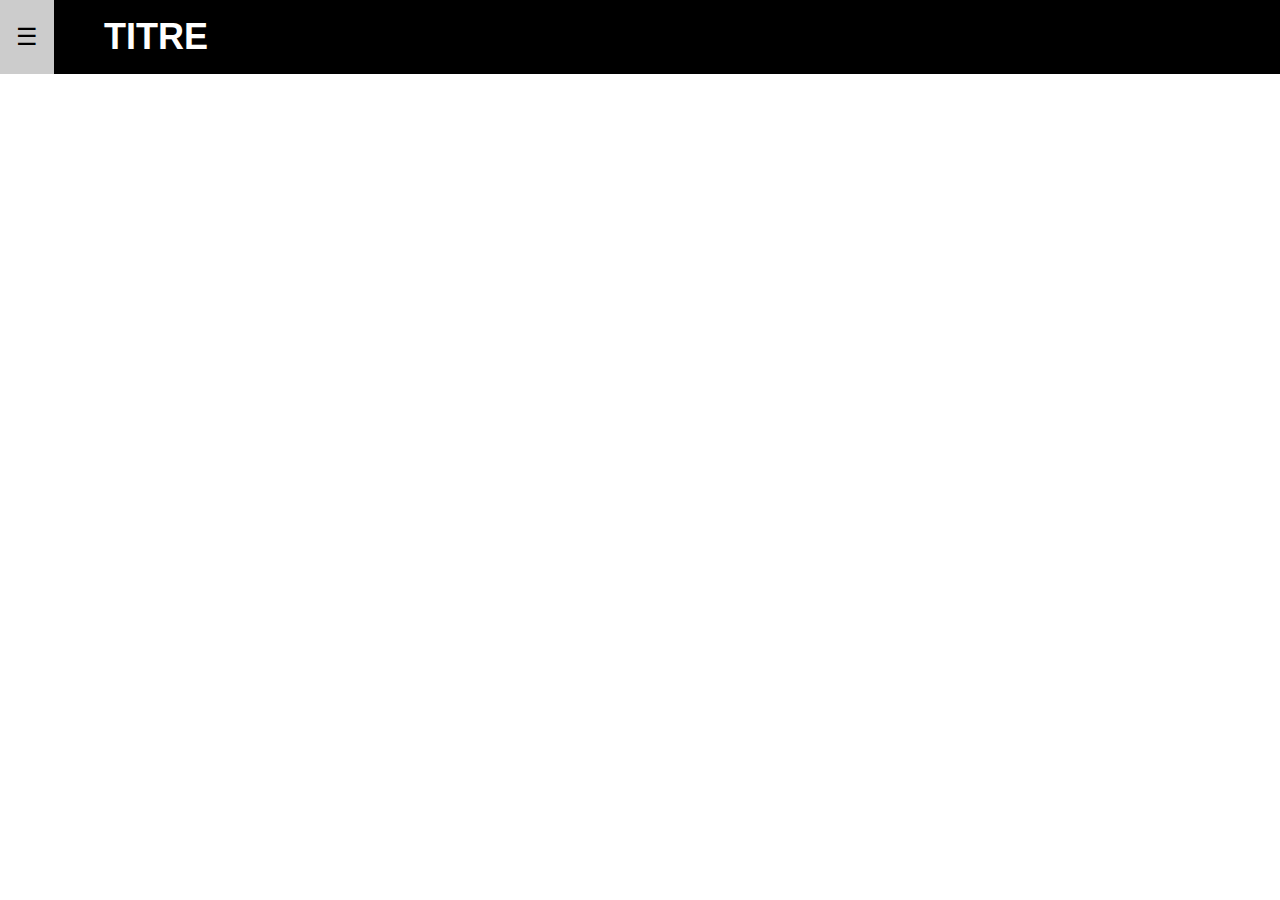
==== digital.html @ 154aee35 "Upload #2" ====
<!Doctype html>
<html>
    <head>
        <title>DI STEFANO Guillaume | SCRET</title>
        <meta name="description" content="Scret, un reseau social visant à proposer un lieu d'échange d'astuces et de conseils. Construit également ton projet..." />
        <link rel="stylesheet" href ="w3/w3.css"/>
        <link rel="stylesheet" href ="index.css"/>
        <meta charset="UTF-8"/>

        <!-- Global site tag (gtag.js) - Google Analytics -->
<script async src="https://www.googletagmanager.com/gtag/js?id=UA-108250518-1"></script>
<script>
  window.dataLayer = window.dataLayer || [];
  function gtag(){dataLayer.push(arguments);}
  gtag('js', new Date());

  gtag('config', 'UA-108250518-1');
</script>
    </head>
    <body>
        <aside class="w3-sidebar w3-bar-block" style="display:none" id="mySidebar">
        <button onclick="w3_close()" class="w3-bar-item w3-large w3-black w3-animate-zoom">✖</button>
        </aside>
                
        <header>
            <button class="w3-button w3-black w3-left w3-xlarge" onclick="w3_open()">☰</button>
            <h1><b>TITRE</b></h1>
            <script>
                    function w3_open() {
                        document.getElementById("mySidebar").style.display = "block";
                    }
                    
                    function w3_close() {
                        document.getElementById("mySidebar").style.display = "none";
                    }
            </script>
        </header>
        <article>
            
             <!-- Ecrire l'article ici -->
        </article>
    </body>
</html>
---- index.css ----
body{
    margin: 0px;
}

.w3-sidebar{
    background-color: rgb(0, 0, 0);
    width: 100%;
}

.mySidebar{
    background-color: rgb(0, 0, 0);
}

header{
    background: rgb(0, 0, 0);
    display: flex;
}

header h1{
    color: white;
    margin-left: 50px;
}

carouselle{
    display: flex;
    flex-direction: row;
    justify-content: center;
}


.rotate {
    transform: rotate(380deg);

}
#myButton {
    transition: transform 1s;
}
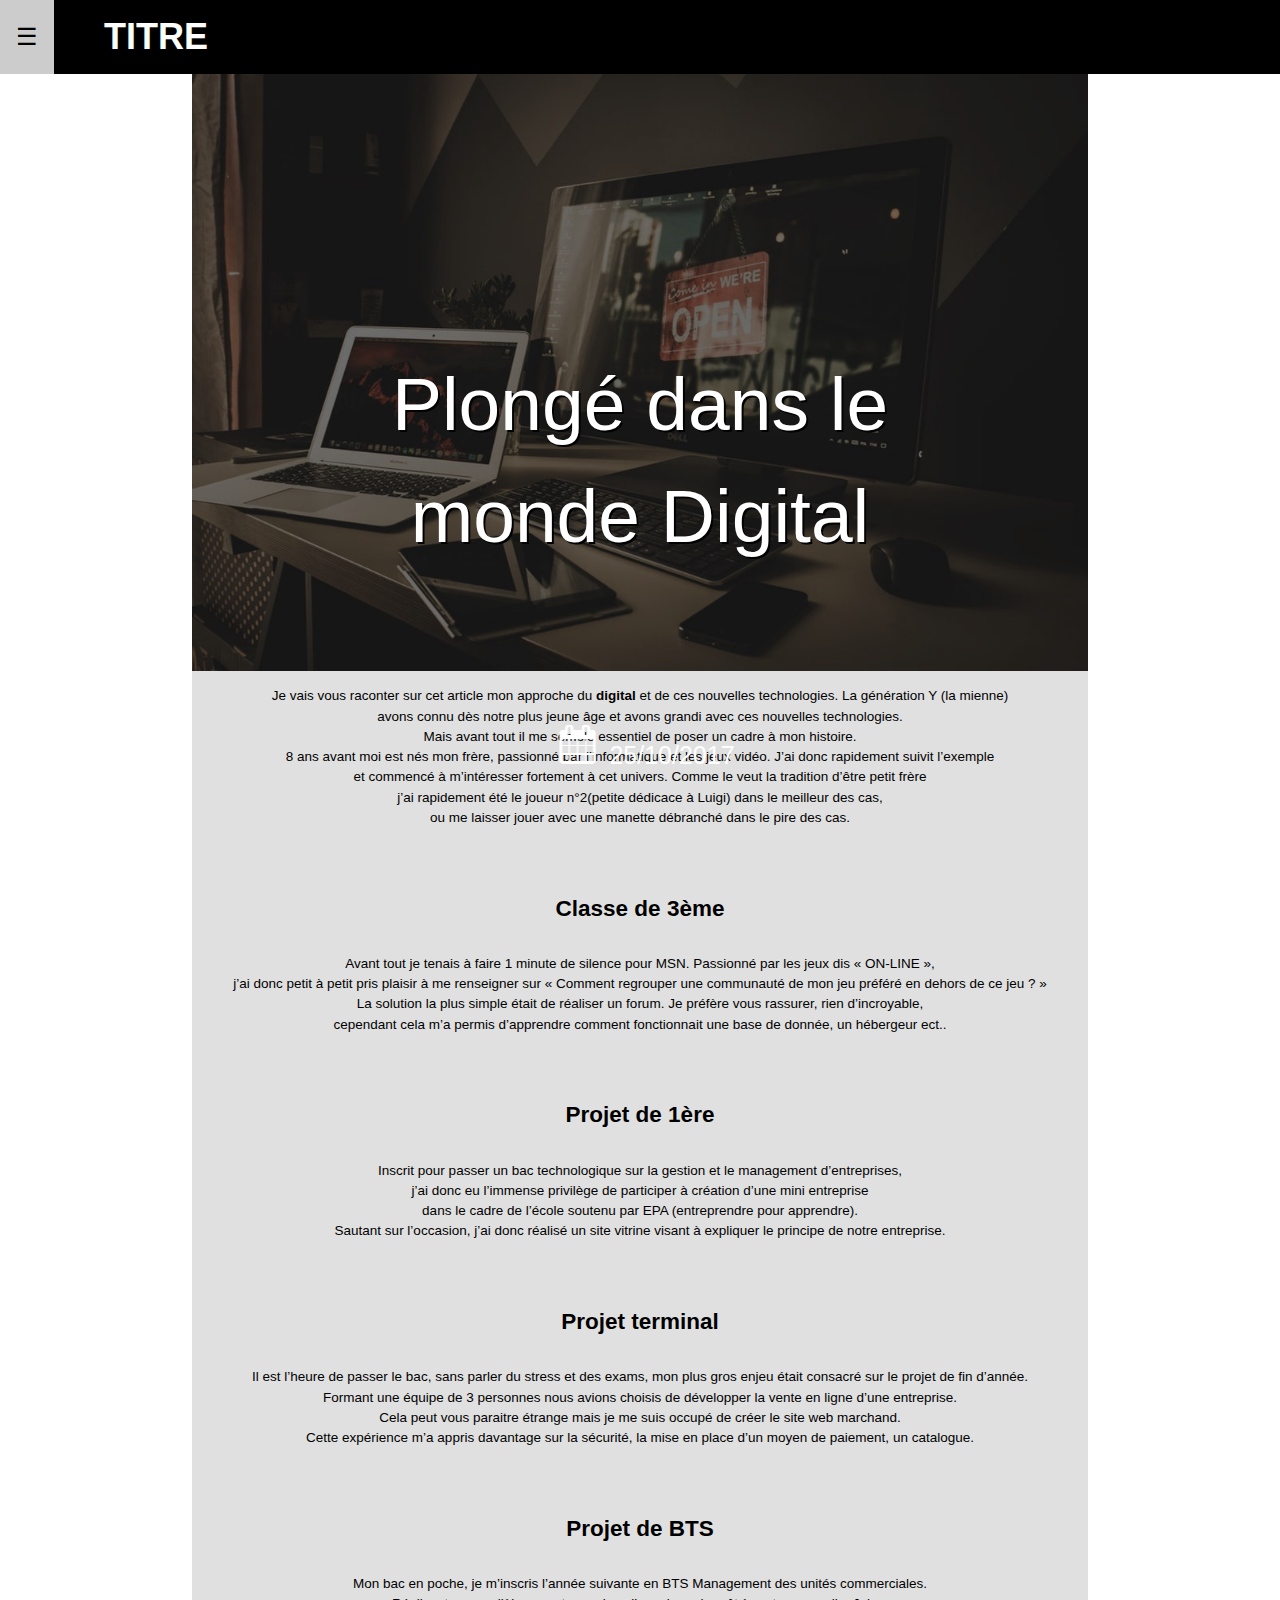
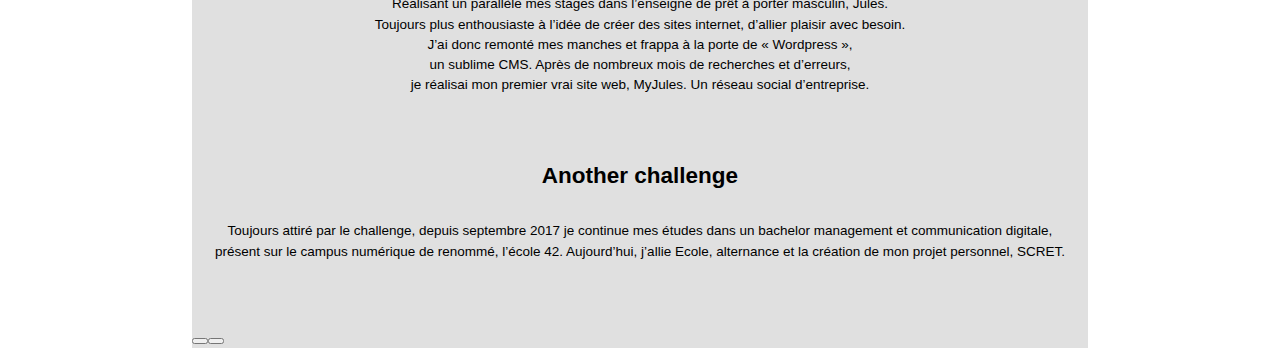
==== commit 500b1ebc: "Upload 4" ====
--- a/digital.html
+++ b/digital.html
@@ -4,7 +4,7 @@
         <title>DI STEFANO Guillaume | SCRET</title>
         <meta name="description" content="Scret, un reseau social visant à proposer un lieu d'échange d'astuces et de conseils. Construit également ton projet..." />
         <link rel="stylesheet" href ="w3/w3.css"/>
-        <link rel="stylesheet" href ="index.css"/>
+        <link rel="stylesheet" href ="digital.css"/>
         <meta charset="UTF-8"/>
 
         <!-- Global site tag (gtag.js) - Google Analytics -->
@@ -17,6 +17,7 @@
   gtag('config', 'UA-108250518-1');
 </script>
     </head>
+    
     <body>
         <aside class="w3-sidebar w3-bar-block" style="display:none" id="mySidebar">
         <button onclick="w3_close()" class="w3-bar-item w3-large w3-black w3-animate-zoom">✖</button>
@@ -35,9 +36,56 @@
                     }
             </script>
         </header>
+
+
         <article>
-            
-             <!-- Ecrire l'article ici -->
+            <head  class="w3-display-container">
+                <img src="Images/digital_header.jpeg" alt="digital" width="100%">
+                <h1 style="text-shadow:2px 2px 0 #020202;font-size:500%;text-align:center" class="w3-display-middle w3-container w3-text-white"> Plongé dans le monde Digital </h1>
+                <date class="w3-display-container w3-display-bottommiddle w3-container">
+                    <img src="icones/date.png" alt="icone1" height="100%">
+                    <p style="font-size:25px" class="w3-text-white">25/10/2017</p>
+                </date>
+            </head>
+            <corp>
+                <p style="text-align:center;font-size:90%">
+                    Je vais vous raconter sur cet article mon approche du <b>digital</b> et de ces nouvelles technologies. La génération Y (la mienne)<br> avons connu dès notre plus jeune âge et avons grandi avec ces nouvelles technologies.<br> Mais avant tout il me semble essentiel de poser un cadre à mon histoire.<br> 8 ans avant moi est nés mon frère, passionné par l’informatique et les jeux vidéo. J’ai donc rapidement suivit l’exemple<br> et commencé à m’intéresser fortement à cet univers. Comme le veut la tradition d’être petit frère<br> j’ai rapidement été le joueur n°2(petite dédicace à Luigi) dans le meilleur des cas,<br> ou me laisser jouer avec une manette débranché dans le pire des cas.
+                </p>
+                <h3 style="text-align:center;font-size:150%" >
+                    <b>Classe de 3ème</b>
+                </h3>
+                <p  style="text-align:center;font-size:90%">
+                    Avant tout je tenais à faire 1 minute de silence pour MSN. Passionné par les jeux dis « ON-LINE »,<br> j’ai donc petit à petit pris plaisir à me renseigner sur «  Comment regrouper une communauté de mon jeu préféré en dehors de ce jeu ? » <br>La solution la plus simple était de réaliser un forum. Je préfère vous rassurer, rien d’incroyable,<br> cependant cela m’a permis d’apprendre comment fonctionnait une base de donnée, un hébergeur ect..
+                </p>
+                <h3 style="text-align:center;font-size:150%" >
+                   <b>Projet de 1ère</b>
+                </h3>
+                <p  style="text-align:center;font-size:90%">
+                    Inscrit pour passer un bac technologique sur la gestion et le management d’entreprises,<br> j’ai donc eu l’immense privilège de participer à création d’une mini entreprise<br> dans le cadre de l’école soutenu par EPA (entreprendre pour apprendre).<br> Sautant sur l’occasion, j’ai donc réalisé un site vitrine visant à expliquer le principe de notre entreprise. 
+                </p>
+                <h3 style="text-align:center;font-size:150%" >
+                    <b>Projet terminal</b>
+                </h3>
+                <p  style="text-align:center;font-size:90%">
+                    Il est l’heure de passer le bac, sans parler du stress et des exams, mon plus gros enjeu était consacré sur le projet de fin d’année.<br> Formant une équipe de 3 personnes nous avions choisis de développer la vente en ligne d’une entreprise.<br> Cela peut vous paraitre étrange mais je me suis occupé de créer le site web marchand.<br> Cette expérience m’a appris davantage sur la sécurité,  la mise en place d’un moyen de paiement, un catalogue.  
+                </p>
+                <h3 style="text-align:center;font-size:150%" >
+                    <b>Projet de BTS</b>
+                </h3>
+                <p  style="text-align:center;font-size:90%">
+                    Mon bac en poche, je m’inscris l’année suivante en BTS Management des unités commerciales.<br> Réalisant un parallèle mes stages dans l’enseigne de prêt à porter masculin, Jules.<br> Toujours plus enthousiaste à l’idée de créer des sites internet, d’allier plaisir avec besoin.<br> J’ai donc remonté mes manches  et frappa à la porte de « Wordpress »,<br> un sublime CMS. Après de nombreux mois de recherches et d’erreurs,<br> je réalisai mon premier vrai site web, MyJules. Un réseau social d’entreprise. 
+                </p>
+                <h3 style="text-align:center;font-size:150%" >
+                    <b>Another challenge</b>
+                </h3>
+                <p  style="text-align:center;font-size:90%">
+                    Toujours attiré par le challenge, depuis septembre 2017 je continue mes études dans un bachelor management et communication digitale,<br> présent sur le campus numérique de renommé, l’école 42. Aujourd’hui, j’allie Ecole, alternance et la création de mon projet personnel, SCRET.
+                </p>
+            </corp>
+            <liens class="w3-display-container">
+                <button>
+                <button>
+            </liens>
         </article>
     </body>
 </html>
--- a/digital.css
+++ b/digital.css
@@ -0,0 +1,38 @@
+.w3-sidebar{
+    background-color: rgb(0, 0, 0);
+    width: 100%;
+}
+
+.mySidebar{
+    background-color: rgb(0, 0, 0);
+}
+
+header{
+    background: rgb(0, 0, 0);
+    display: flex;
+}
+
+header h1{
+    color: white;
+    margin-left: 50px;
+}  
+
+date{
+    display: flex;
+    flex-direction: row;
+    margin-bottom: 50px;
+}
+
+article{
+    margin-left: 15%;
+    margin-right: 15%;
+    background-color: #E0E0E0;
+}
+
+p {
+    padding-bottom: 50px;
+}
+
+h3 {
+    padding-bottom: 15px;
+}
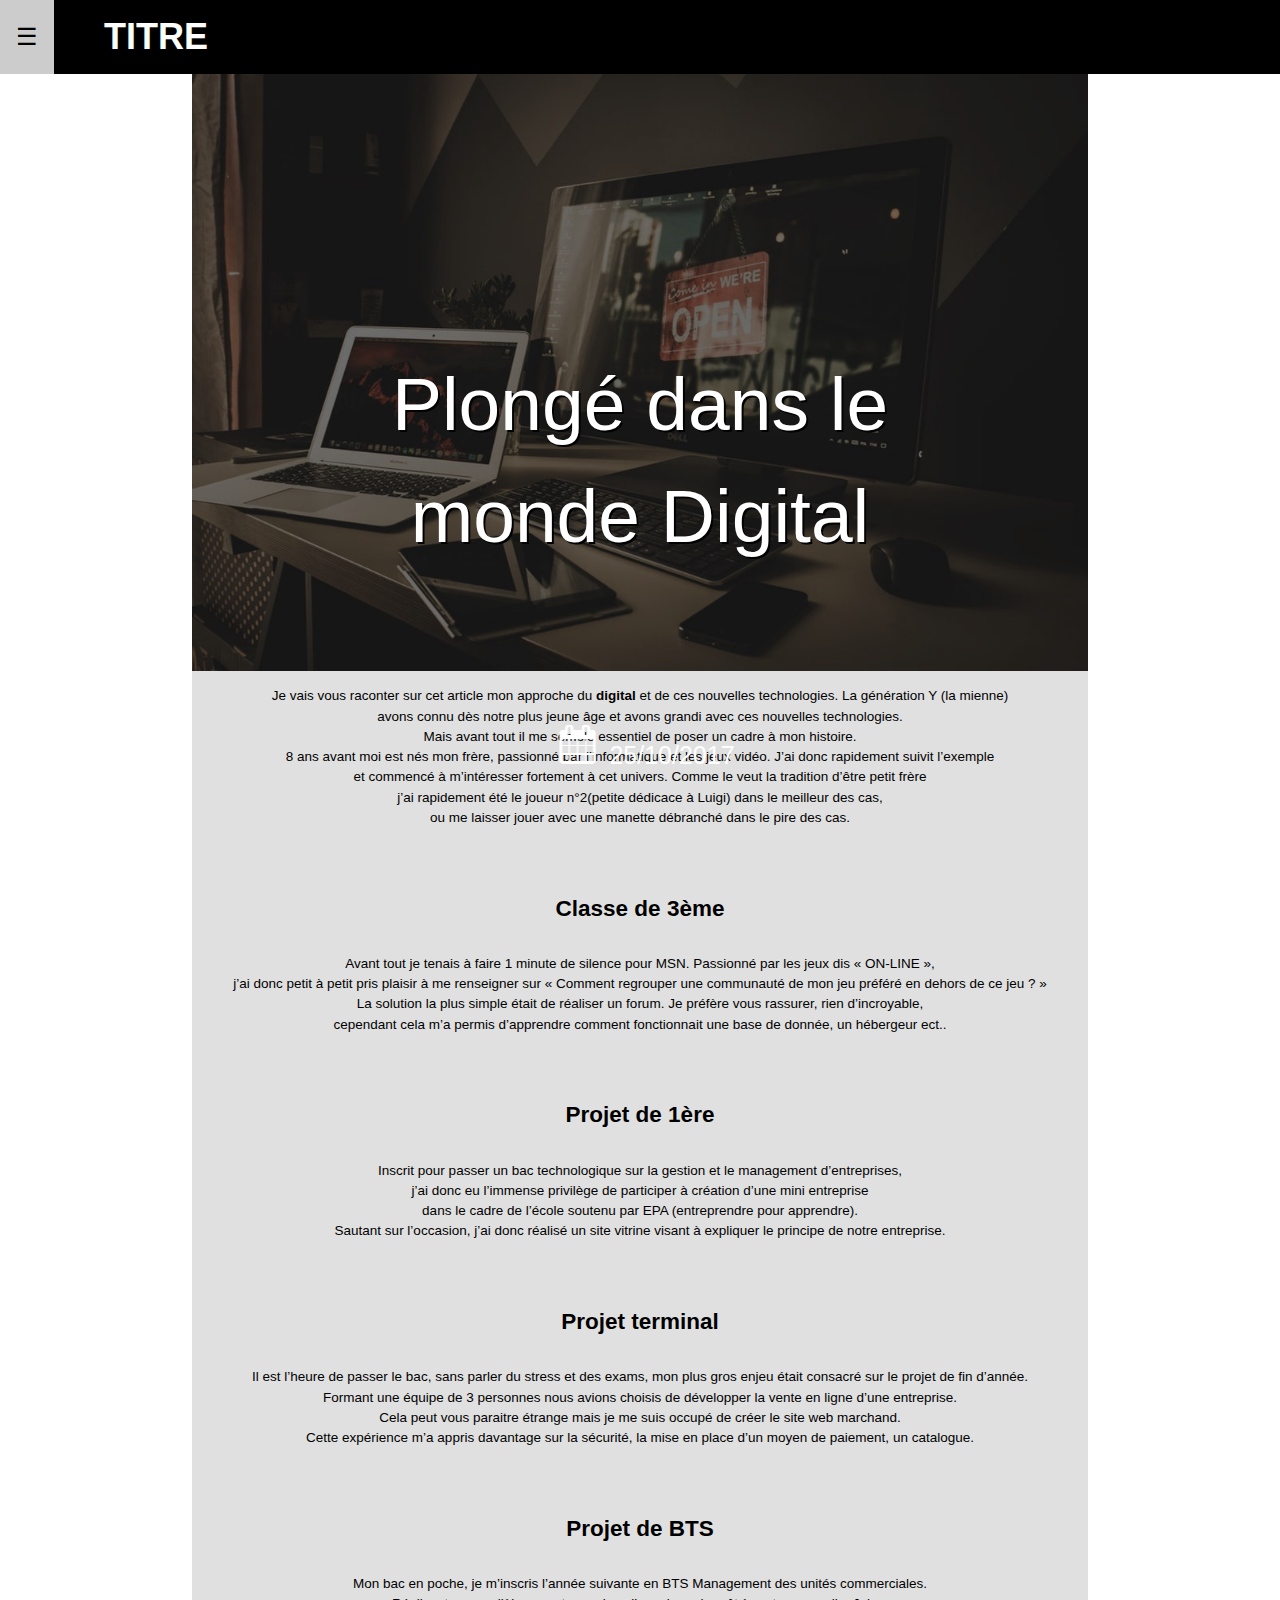
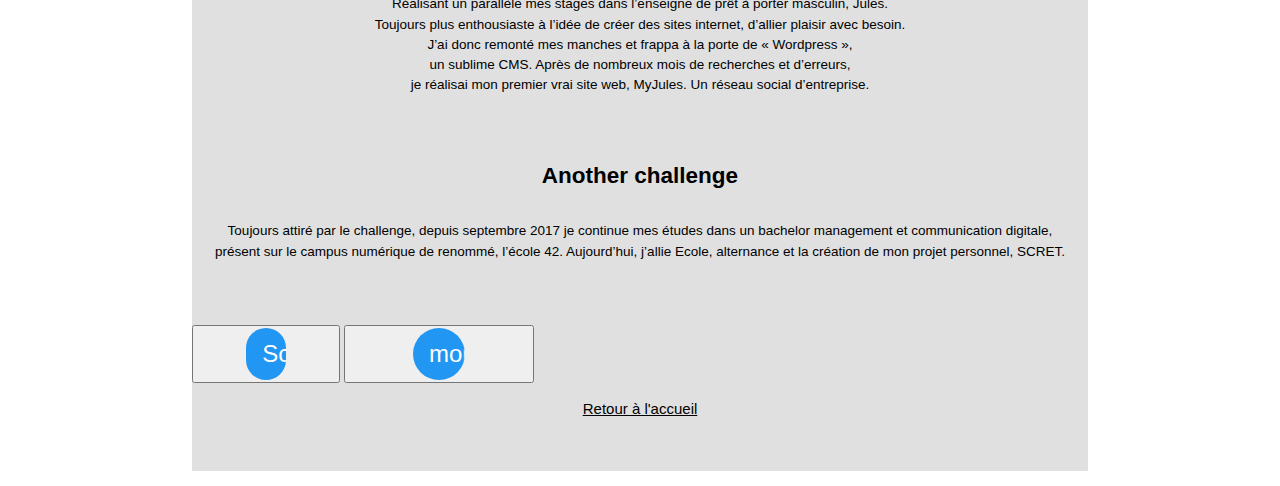
==== commit 82ec4f7c: "Upload 5" ====
--- a/digital.html
+++ b/digital.html
@@ -82,10 +82,11 @@
                     Toujours attiré par le challenge, depuis septembre 2017 je continue mes études dans un bachelor management et communication digitale,<br> présent sur le campus numérique de renommé, l’école 42. Aujourd’hui, j’allie Ecole, alternance et la création de mon projet personnel, SCRET.
                 </p>
             </corp>
-            <liens class="w3-display-container">
-                <button>
-                <button>
-            </liens>
+            <test class="w3-display-container">
+                <button> <a href="http://scret.tips" class="w3-button w3-blue w3-round-xxlarge w3-xlarge w3-hover-teal" style="width:30%">Scret.tips</a></button>
+                <button> <a href="http://distefano-guillaume.890m.com/" class="w3-button w3-blue w3-round-xxlarge w3-xlarge w3-hover-teal" style="width:30%">mon site web</a></button>
+            </test>
+            <p style="text-align:center"> <a href="index.html">Retour à l'accueil</a></p> 
         </article>
     </body>
 </html>
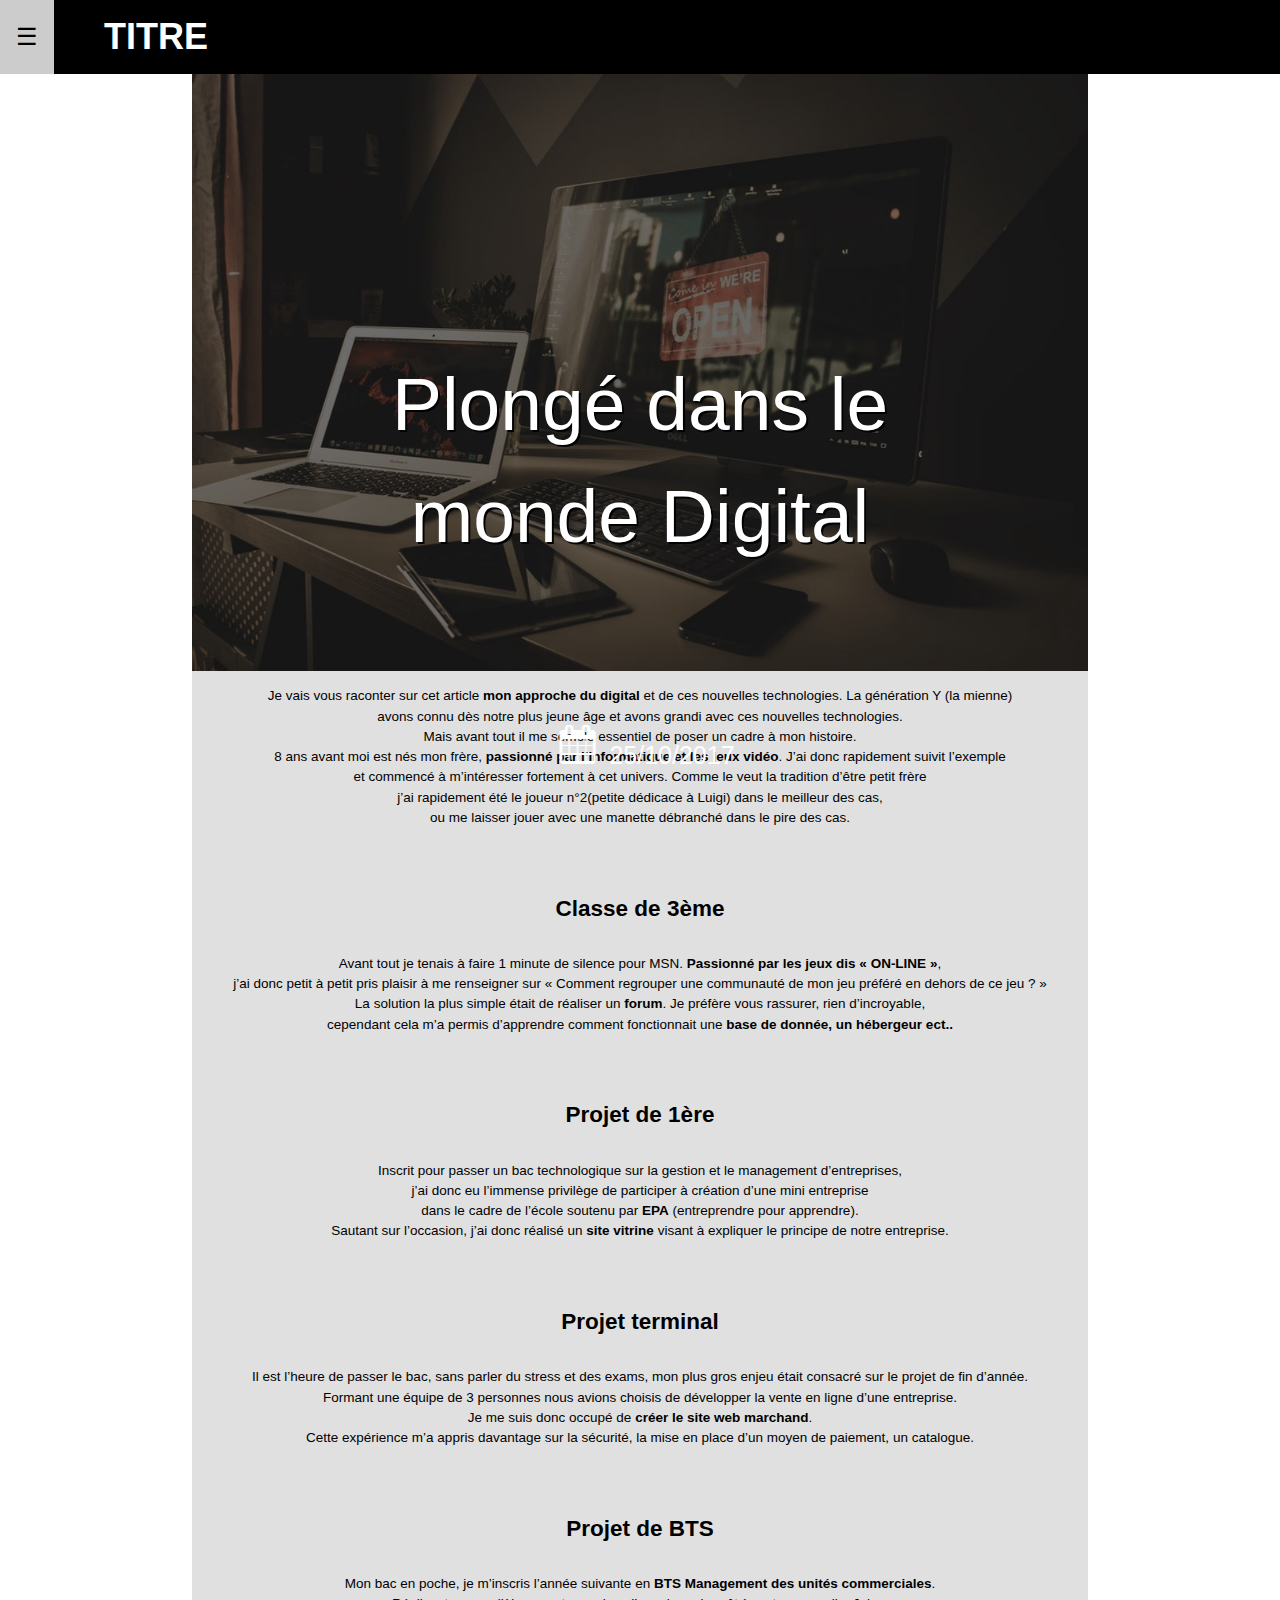
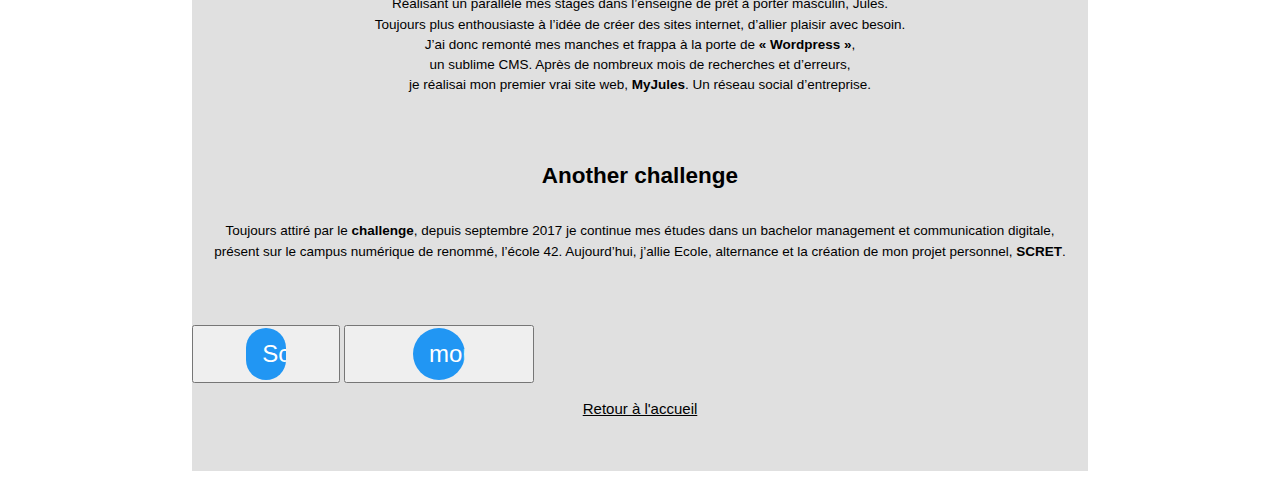
==== commit 1e11e19b: "Upload 5" ====
--- a/digital.html
+++ b/digital.html
@@ -49,37 +49,37 @@
             </head>
             <corp>
                 <p style="text-align:center;font-size:90%">
-                    Je vais vous raconter sur cet article mon approche du <b>digital</b> et de ces nouvelles technologies. La génération Y (la mienne)<br> avons connu dès notre plus jeune âge et avons grandi avec ces nouvelles technologies.<br> Mais avant tout il me semble essentiel de poser un cadre à mon histoire.<br> 8 ans avant moi est nés mon frère, passionné par l’informatique et les jeux vidéo. J’ai donc rapidement suivit l’exemple<br> et commencé à m’intéresser fortement à cet univers. Comme le veut la tradition d’être petit frère<br> j’ai rapidement été le joueur n°2(petite dédicace à Luigi) dans le meilleur des cas,<br> ou me laisser jouer avec une manette débranché dans le pire des cas.
+                    Je vais vous raconter sur cet article <b>mon approche du digital</b> et de ces nouvelles technologies. La génération Y (la mienne)<br> avons connu dès notre plus jeune âge et avons grandi avec ces nouvelles technologies.<br> Mais avant tout il me semble essentiel de poser un cadre à mon histoire.<br> 8 ans avant moi est nés mon frère, <b>passionné par l’informatique et les jeux vidéo</b>. J’ai donc rapidement suivit l’exemple<br> et commencé à m’intéresser fortement à cet univers. Comme le veut la tradition d’être petit frère<br> j’ai rapidement été le joueur n°2(petite dédicace à Luigi) dans le meilleur des cas,<br> ou me laisser jouer avec une manette débranché dans le pire des cas.
                 </p>
                 <h3 style="text-align:center;font-size:150%" >
                     <b>Classe de 3ème</b>
                 </h3>
                 <p  style="text-align:center;font-size:90%">
-                    Avant tout je tenais à faire 1 minute de silence pour MSN. Passionné par les jeux dis « ON-LINE »,<br> j’ai donc petit à petit pris plaisir à me renseigner sur «  Comment regrouper une communauté de mon jeu préféré en dehors de ce jeu ? » <br>La solution la plus simple était de réaliser un forum. Je préfère vous rassurer, rien d’incroyable,<br> cependant cela m’a permis d’apprendre comment fonctionnait une base de donnée, un hébergeur ect..
+                    Avant tout je tenais à faire 1 minute de silence pour MSN. <b>Passionné par les jeux dis « ON-LINE »</b>,<br> j’ai donc petit à petit pris plaisir à me renseigner sur <b></b>«  Comment regrouper une communauté de mon jeu préféré en dehors de ce jeu ? »</b> <br>La solution la plus simple était de réaliser un <b>forum</b>. Je préfère vous rassurer, rien d’incroyable,<br> cependant cela m’a permis d’apprendre comment fonctionnait une <b>base de donnée, un hébergeur ect..</b>
                 </p>
                 <h3 style="text-align:center;font-size:150%" >
                    <b>Projet de 1ère</b>
                 </h3>
                 <p  style="text-align:center;font-size:90%">
-                    Inscrit pour passer un bac technologique sur la gestion et le management d’entreprises,<br> j’ai donc eu l’immense privilège de participer à création d’une mini entreprise<br> dans le cadre de l’école soutenu par EPA (entreprendre pour apprendre).<br> Sautant sur l’occasion, j’ai donc réalisé un site vitrine visant à expliquer le principe de notre entreprise. 
+                    Inscrit pour passer un <b></b>bac technologique sur la gestion et le management d’entreprises</b>,<br> j’ai donc eu l’immense privilège de participer à création d’une mini entreprise<br> dans le cadre de l’école soutenu par <b>EPA</b> (entreprendre pour apprendre).<br> Sautant sur l’occasion, j’ai donc réalisé un <b>site vitrine</b> visant à expliquer le principe de notre entreprise. 
                 </p>
                 <h3 style="text-align:center;font-size:150%" >
                     <b>Projet terminal</b>
                 </h3>
                 <p  style="text-align:center;font-size:90%">
-                    Il est l’heure de passer le bac, sans parler du stress et des exams, mon plus gros enjeu était consacré sur le projet de fin d’année.<br> Formant une équipe de 3 personnes nous avions choisis de développer la vente en ligne d’une entreprise.<br> Cela peut vous paraitre étrange mais je me suis occupé de créer le site web marchand.<br> Cette expérience m’a appris davantage sur la sécurité,  la mise en place d’un moyen de paiement, un catalogue.  
+                    Il est l’heure de passer le bac, sans parler du stress et des exams, mon plus gros enjeu était consacré sur le projet de fin d’année.<br> Formant une équipe de 3 personnes nous avions choisis de développer la vente en ligne d’une entreprise.<br> Je me suis donc occupé de <b>créer le site web marchand</b>.<br> Cette expérience m’a appris davantage sur la sécurité,  la mise en place d’un moyen de paiement, un catalogue.  
                 </p>
                 <h3 style="text-align:center;font-size:150%" >
                     <b>Projet de BTS</b>
                 </h3>
                 <p  style="text-align:center;font-size:90%">
-                    Mon bac en poche, je m’inscris l’année suivante en BTS Management des unités commerciales.<br> Réalisant un parallèle mes stages dans l’enseigne de prêt à porter masculin, Jules.<br> Toujours plus enthousiaste à l’idée de créer des sites internet, d’allier plaisir avec besoin.<br> J’ai donc remonté mes manches  et frappa à la porte de « Wordpress »,<br> un sublime CMS. Après de nombreux mois de recherches et d’erreurs,<br> je réalisai mon premier vrai site web, MyJules. Un réseau social d’entreprise. 
+                    Mon bac en poche, je m’inscris l’année suivante en <b>BTS Management des unités commerciales</b>.<br> Réalisant un parallèle mes stages dans l’enseigne de prêt à porter masculin, Jules.<br> Toujours plus enthousiaste à l’idée de créer des sites internet, d’allier plaisir avec besoin.<br> J’ai donc remonté mes manches  et frappa à la porte de <b>« Wordpress »</b>,<br> un sublime CMS. Après de nombreux mois de recherches et d’erreurs,<br> je réalisai mon premier vrai site web, <b>MyJules</b>. Un réseau social d’entreprise. 
                 </p>
                 <h3 style="text-align:center;font-size:150%" >
                     <b>Another challenge</b>
                 </h3>
                 <p  style="text-align:center;font-size:90%">
-                    Toujours attiré par le challenge, depuis septembre 2017 je continue mes études dans un bachelor management et communication digitale,<br> présent sur le campus numérique de renommé, l’école 42. Aujourd’hui, j’allie Ecole, alternance et la création de mon projet personnel, SCRET.
+                    Toujours attiré par le <b>challenge</b>, depuis septembre 2017 je continue mes études dans un bachelor management et communication digitale,<br> présent sur le campus numérique de renommé, l’école 42. Aujourd’hui, j’allie Ecole, alternance et la création de mon projet personnel, <b>SCRET</b>.
                 </p>
             </corp>
             <test class="w3-display-container">
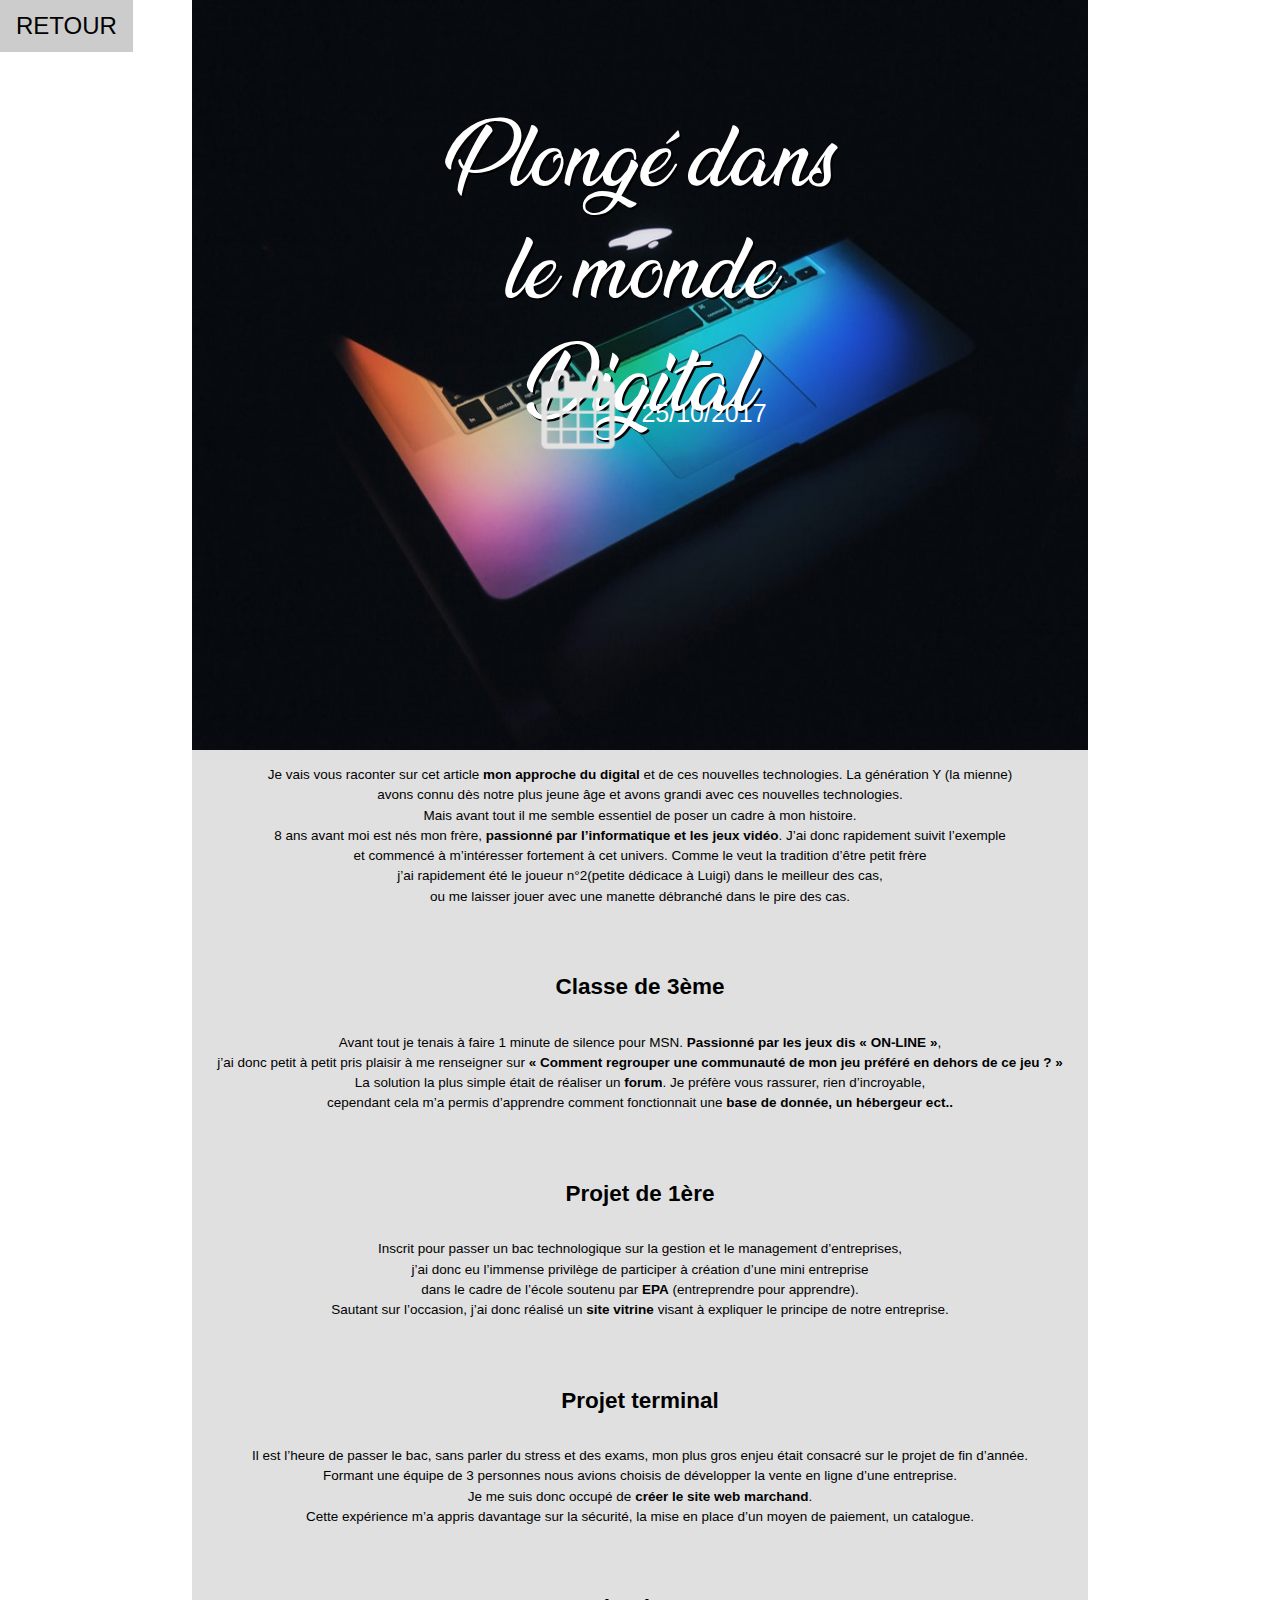
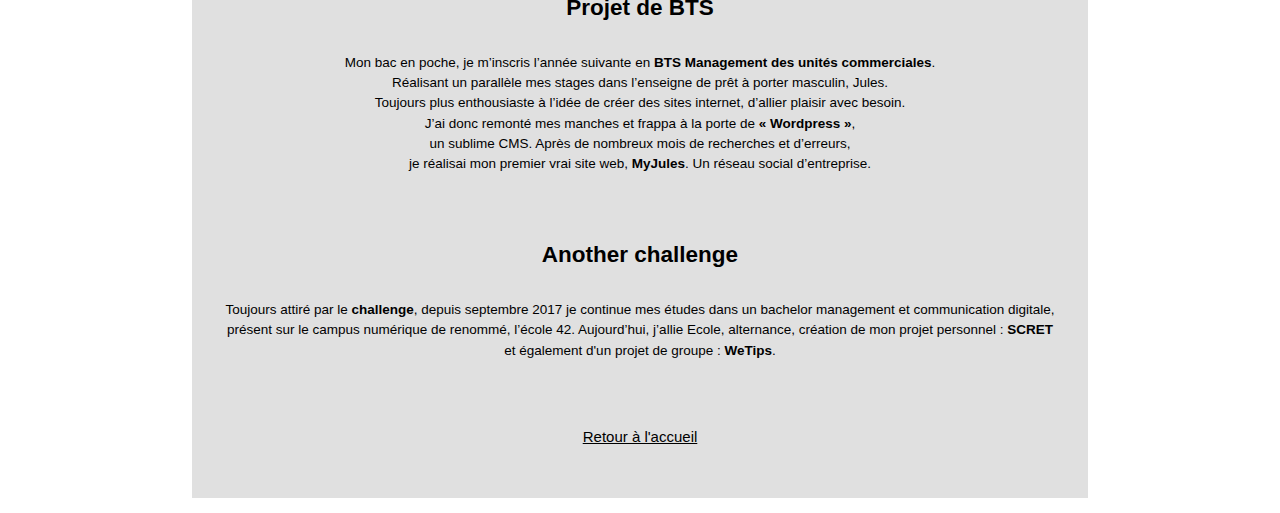
==== commit 38e19229: "Upload 6" ====
--- a/digital.html
+++ b/digital.html
@@ -1,92 +1,123 @@
 <!Doctype html>
 <html>
-    <head>
-        <title>DI STEFANO Guillaume | SCRET</title>
-        <meta name="description" content="Scret, un reseau social visant à proposer un lieu d'échange d'astuces et de conseils. Construit également ton projet..." />
-        <link rel="stylesheet" href ="w3/w3.css"/>
-        <link rel="stylesheet" href ="digital.css"/>
-        <meta charset="UTF-8"/>
 
-        <!-- Global site tag (gtag.js) - Google Analytics -->
-<script async src="https://www.googletagmanager.com/gtag/js?id=UA-108250518-1"></script>
-<script>
-  window.dataLayer = window.dataLayer || [];
-  function gtag(){dataLayer.push(arguments);}
-  gtag('js', new Date());
+<head>
+    <title>DI STEFANO Guillaume | SCRET</title>
+    <meta name="description" content="Scret, un reseau social visant à proposer un lieu d'échange d'astuces et de conseils. Construit également ton projet..."
+    />
+    <link rel="stylesheet" href="w3/w3.css" />
+    <link rel="stylesheet" href="articles.css" />
+    <meta charset="UTF-8" />
 
-  gtag('config', 'UA-108250518-1');
-</script>
-    </head>
-    
-    <body>
-        <aside class="w3-sidebar w3-bar-block" style="display:none" id="mySidebar">
-        <button onclick="w3_close()" class="w3-bar-item w3-large w3-black w3-animate-zoom">✖</button>
-        </aside>
-                
-        <header>
-            <button class="w3-button w3-black w3-left w3-xlarge" onclick="w3_open()">☰</button>
-            <h1><b>TITRE</b></h1>
-            <script>
-                    function w3_open() {
-                        document.getElementById("mySidebar").style.display = "block";
-                    }
-                    
-                    function w3_close() {
-                        document.getElementById("mySidebar").style.display = "none";
-                    }
-            </script>
-        </header>
+    <!-- Global site tag (gtag.js) - Google Analytics -->
+    <script async src="https://www.googletagmanager.com/gtag/js?id=UA-108250518-1"></script>
+    <script>
+        window.dataLayer = window.dataLayer || [];
+        function gtag() { dataLayer.push(arguments); }
+        gtag('js', new Date());
+
+        gtag('config', 'UA-108250518-1');
+    </script>
+</head>
+
+<body>
+    <header>
+        <a href="index.html">
+            <button class="w3-button w3-black w3-left w3-xlarge" onclick="w3_open()">RETOUR</button>
+        </a>
+    </header>
 
 
-        <article>
-            <head  class="w3-display-container">
-                <img src="Images/digital_header.jpeg" alt="digital" width="100%">
-                <h1 style="text-shadow:2px 2px 0 #020202;font-size:500%;text-align:center" class="w3-display-middle w3-container w3-text-white"> Plongé dans le monde Digital </h1>
-                <date class="w3-display-container w3-display-bottommiddle w3-container">
-                    <img src="icones/date.png" alt="icone1" height="100%">
-                    <p style="font-size:25px" class="w3-text-white">25/10/2017</p>
-                </date>
-            </head>
-            <corp>
-                <p style="text-align:center;font-size:90%">
-                    Je vais vous raconter sur cet article <b>mon approche du digital</b> et de ces nouvelles technologies. La génération Y (la mienne)<br> avons connu dès notre plus jeune âge et avons grandi avec ces nouvelles technologies.<br> Mais avant tout il me semble essentiel de poser un cadre à mon histoire.<br> 8 ans avant moi est nés mon frère, <b>passionné par l’informatique et les jeux vidéo</b>. J’ai donc rapidement suivit l’exemple<br> et commencé à m’intéresser fortement à cet univers. Comme le veut la tradition d’être petit frère<br> j’ai rapidement été le joueur n°2(petite dédicace à Luigi) dans le meilleur des cas,<br> ou me laisser jouer avec une manette débranché dans le pire des cas.
-                </p>
-                <h3 style="text-align:center;font-size:150%" >
-                    <b>Classe de 3ème</b>
-                </h3>
-                <p  style="text-align:center;font-size:90%">
-                    Avant tout je tenais à faire 1 minute de silence pour MSN. <b>Passionné par les jeux dis « ON-LINE »</b>,<br> j’ai donc petit à petit pris plaisir à me renseigner sur <b></b>«  Comment regrouper une communauté de mon jeu préféré en dehors de ce jeu ? »</b> <br>La solution la plus simple était de réaliser un <b>forum</b>. Je préfère vous rassurer, rien d’incroyable,<br> cependant cela m’a permis d’apprendre comment fonctionnait une <b>base de donnée, un hébergeur ect..</b>
-                </p>
-                <h3 style="text-align:center;font-size:150%" >
-                   <b>Projet de 1ère</b>
-                </h3>
-                <p  style="text-align:center;font-size:90%">
-                    Inscrit pour passer un <b></b>bac technologique sur la gestion et le management d’entreprises</b>,<br> j’ai donc eu l’immense privilège de participer à création d’une mini entreprise<br> dans le cadre de l’école soutenu par <b>EPA</b> (entreprendre pour apprendre).<br> Sautant sur l’occasion, j’ai donc réalisé un <b>site vitrine</b> visant à expliquer le principe de notre entreprise. 
-                </p>
-                <h3 style="text-align:center;font-size:150%" >
-                    <b>Projet terminal</b>
-                </h3>
-                <p  style="text-align:center;font-size:90%">
-                    Il est l’heure de passer le bac, sans parler du stress et des exams, mon plus gros enjeu était consacré sur le projet de fin d’année.<br> Formant une équipe de 3 personnes nous avions choisis de développer la vente en ligne d’une entreprise.<br> Je me suis donc occupé de <b>créer le site web marchand</b>.<br> Cette expérience m’a appris davantage sur la sécurité,  la mise en place d’un moyen de paiement, un catalogue.  
-                </p>
-                <h3 style="text-align:center;font-size:150%" >
-                    <b>Projet de BTS</b>
-                </h3>
-                <p  style="text-align:center;font-size:90%">
-                    Mon bac en poche, je m’inscris l’année suivante en <b>BTS Management des unités commerciales</b>.<br> Réalisant un parallèle mes stages dans l’enseigne de prêt à porter masculin, Jules.<br> Toujours plus enthousiaste à l’idée de créer des sites internet, d’allier plaisir avec besoin.<br> J’ai donc remonté mes manches  et frappa à la porte de <b>« Wordpress »</b>,<br> un sublime CMS. Après de nombreux mois de recherches et d’erreurs,<br> je réalisai mon premier vrai site web, <b>MyJules</b>. Un réseau social d’entreprise. 
-                </p>
-                <h3 style="text-align:center;font-size:150%" >
-                    <b>Another challenge</b>
-                </h3>
-                <p  style="text-align:center;font-size:90%">
-                    Toujours attiré par le <b>challenge</b>, depuis septembre 2017 je continue mes études dans un bachelor management et communication digitale,<br> présent sur le campus numérique de renommé, l’école 42. Aujourd’hui, j’allie Ecole, alternance et la création de mon projet personnel, <b>SCRET</b>.
-                </p>
-            </corp>
-            <test class="w3-display-container">
-                <button> <a href="http://scret.tips" class="w3-button w3-blue w3-round-xxlarge w3-xlarge w3-hover-teal" style="width:30%">Scret.tips</a></button>
-                <button> <a href="http://distefano-guillaume.890m.com/" class="w3-button w3-blue w3-round-xxlarge w3-xlarge w3-hover-teal" style="width:30%">mon site web</a></button>
-            </test>
-            <p style="text-align:center"> <a href="index.html">Retour à l'accueil</a></p> 
-        </article>
-    </body>
-</html>
+    <div class="articles">
+        <div class="head w3-display-container ">
+            <img src="images/header_digital.jpg" alt="digital" width="100%" height="750px;">
+            <h1 style="text-shadow:2px 2px 0 #020202;font-size:500%;text-align:center" class="w3-display-topmiddle w3-container w3-text-white">
+            Plongé dans le monde Digital </h1>
+            <div class="date w3-display-container w3-display-middle w3-container">
+                <img class="calendrier" src="icones/calendrier.png" alt="icone1" height="100%">
+                <p style="font-size:25px" class="w3-text-white">25/10/2017</p>
+            </div>
+        </div>
+        <div class="corp">
+            <p style="text-align:center;font-size:90%">
+                Je vais vous raconter sur cet article
+                <b>mon approche du digital</b> et de ces nouvelles technologies. La génération Y (la mienne)
+                <br> avons connu dès notre plus jeune âge et avons grandi avec ces nouvelles technologies.
+                <br> Mais avant tout il me semble essentiel de poser un cadre à mon histoire.
+                <br> 8 ans avant moi est nés mon frère,
+                <b>passionné par l’informatique et les jeux vidéo</b>. J’ai donc rapidement suivit l’exemple
+                <br> et commencé à m’intéresser fortement à cet univers. Comme le veut la tradition d’être petit frère
+                <br> j’ai rapidement été le joueur n°2(petite dédicace à Luigi) dans le meilleur des cas,
+                <br> ou me laisser jouer avec une manette débranché dans le pire des cas.
+            </p>
+            <h3 style="text-align:center;font-size:150%">
+                <b>Classe de 3ème</b>
+            </h3>
+            <p style="text-align:center;font-size:90%">
+                Avant tout je tenais à faire 1 minute de silence pour MSN.
+                <b>Passionné par les jeux dis « ON-LINE »</b>,
+                <br> j’ai donc petit à petit pris plaisir à me renseigner sur
+                <b>« Comment regrouper une communauté de mon jeu préféré en dehors de ce jeu ? »</b>
+                <br>La solution la plus simple était de réaliser un
+                <b>forum</b>. Je préfère vous rassurer, rien d’incroyable,
+                <br> cependant cela m’a permis d’apprendre comment fonctionnait une
+                <b>base de donnée, un hébergeur ect..</b>
+            </p>
+            <h3 style="text-align:center;font-size:150%">
+                <b>Projet de 1ère</b>
+            </h3>
+            <p style="text-align:center;font-size:90%">
+                Inscrit pour passer un
+                <b></b>bac technologique sur la gestion et le management d’entreprises</b>,
+                <br> j’ai donc eu l’immense privilège de participer à création d’une mini entreprise
+                <br> dans le cadre de l’école soutenu par
+                <b>EPA</b> (entreprendre pour apprendre).
+                <br> Sautant sur l’occasion, j’ai donc réalisé un
+                <b>site vitrine</b> visant à expliquer le principe de notre entreprise.
+            </p>
+            <h3 style="text-align:center;font-size:150%">
+                <b>Projet terminal</b>
+            </h3>
+            <p style="text-align:center;font-size:90%">
+                Il est l’heure de passer le bac, sans parler du stress et des exams, mon plus gros enjeu était consacré sur le projet de
+                fin d’année.
+                <br> Formant une équipe de 3 personnes nous avions choisis de développer la vente en ligne d’une entreprise.
+                <br> Je me suis donc occupé de
+                <b>créer le site web marchand</b>.
+                <br> Cette expérience m’a appris davantage sur la sécurité, la mise en place d’un moyen de paiement, un catalogue.
+            </p>
+            <h3 style="text-align:center;font-size:150%">
+                <b>Projet de BTS</b>
+            </h3>
+            <p style="text-align:center;font-size:90%">
+                Mon bac en poche, je m’inscris l’année suivante en
+                <b>BTS Management des unités commerciales</b>.
+                <br> Réalisant un parallèle mes stages dans l’enseigne de prêt à porter masculin, Jules.
+                <br> Toujours plus enthousiaste à l’idée de créer des sites internet, d’allier plaisir avec besoin.
+                <br> J’ai donc remonté mes manches et frappa à la porte de
+                <b>« Wordpress »</b>,
+                <br> un sublime CMS. Après de nombreux mois de recherches et d’erreurs,
+                <br> je réalisai mon premier vrai site web,
+                <b>MyJules</b>. Un réseau social d’entreprise.
+            </p>
+            <h3 style="text-align:center;font-size:150%">
+                <b>Another challenge</b>
+            </h3>
+            <p style="text-align:center;font-size:90%">
+                Toujours attiré par le
+                <b>challenge</b>, depuis septembre 2017 je continue mes études dans un bachelor management et communication
+                digitale,
+                <br> présent sur le campus numérique de renommé, l’école 42. Aujourd’hui, j’allie Ecole, alternance, création
+                de mon projet personnel :
+                <b>SCRET</b>
+                <br> et également d'un projet de groupe :
+                <b>WeTips</b>.
+            </p>
+        </div>
+        <p style="text-align:center">
+            <a href="index.html">Retour à l'accueil</a>
+        </p>
+    </div>
+</body>
+
+</html>--- a/articles.css
+++ b/articles.css
@@ -0,0 +1,56 @@
+@font-face {
+	font-family: "Ananda font";
+	src: url('font/Ananda-Personal-Use.ttf');
+}
+.w3-sidebar{
+    background-color: rgb(0, 0, 0);
+    width: 100%;
+}
+
+.mySidebar{
+    background-color: rgb(0, 0, 0);
+}
+
+header{
+    background: rgb(0, 0, 0);
+    
+}
+
+header h1{
+    color: white;
+    margin-left: 50px;
+    font-family: "Ananda font", sans-serif;
+}  
+
+.date{
+    display: flex;
+    flex-direction: row;
+    margin-bottom: 50px;
+}
+
+.articles{
+    margin-left: 15%;
+    margin-right: 15%;
+    background-color: #E0E0E0;
+}
+
+.articles .head h1{
+    font-family: "Ananda font", sans-serif;
+    margin-top:100px;
+}
+
+.articles .head p{
+    margin-top:150px;
+}
+
+.articles .head .calendrier{
+    margin-top:100px;
+}
+
+p {
+    padding-bottom: 50px;
+}
+
+h3 {
+    padding-bottom: 15px;
+}
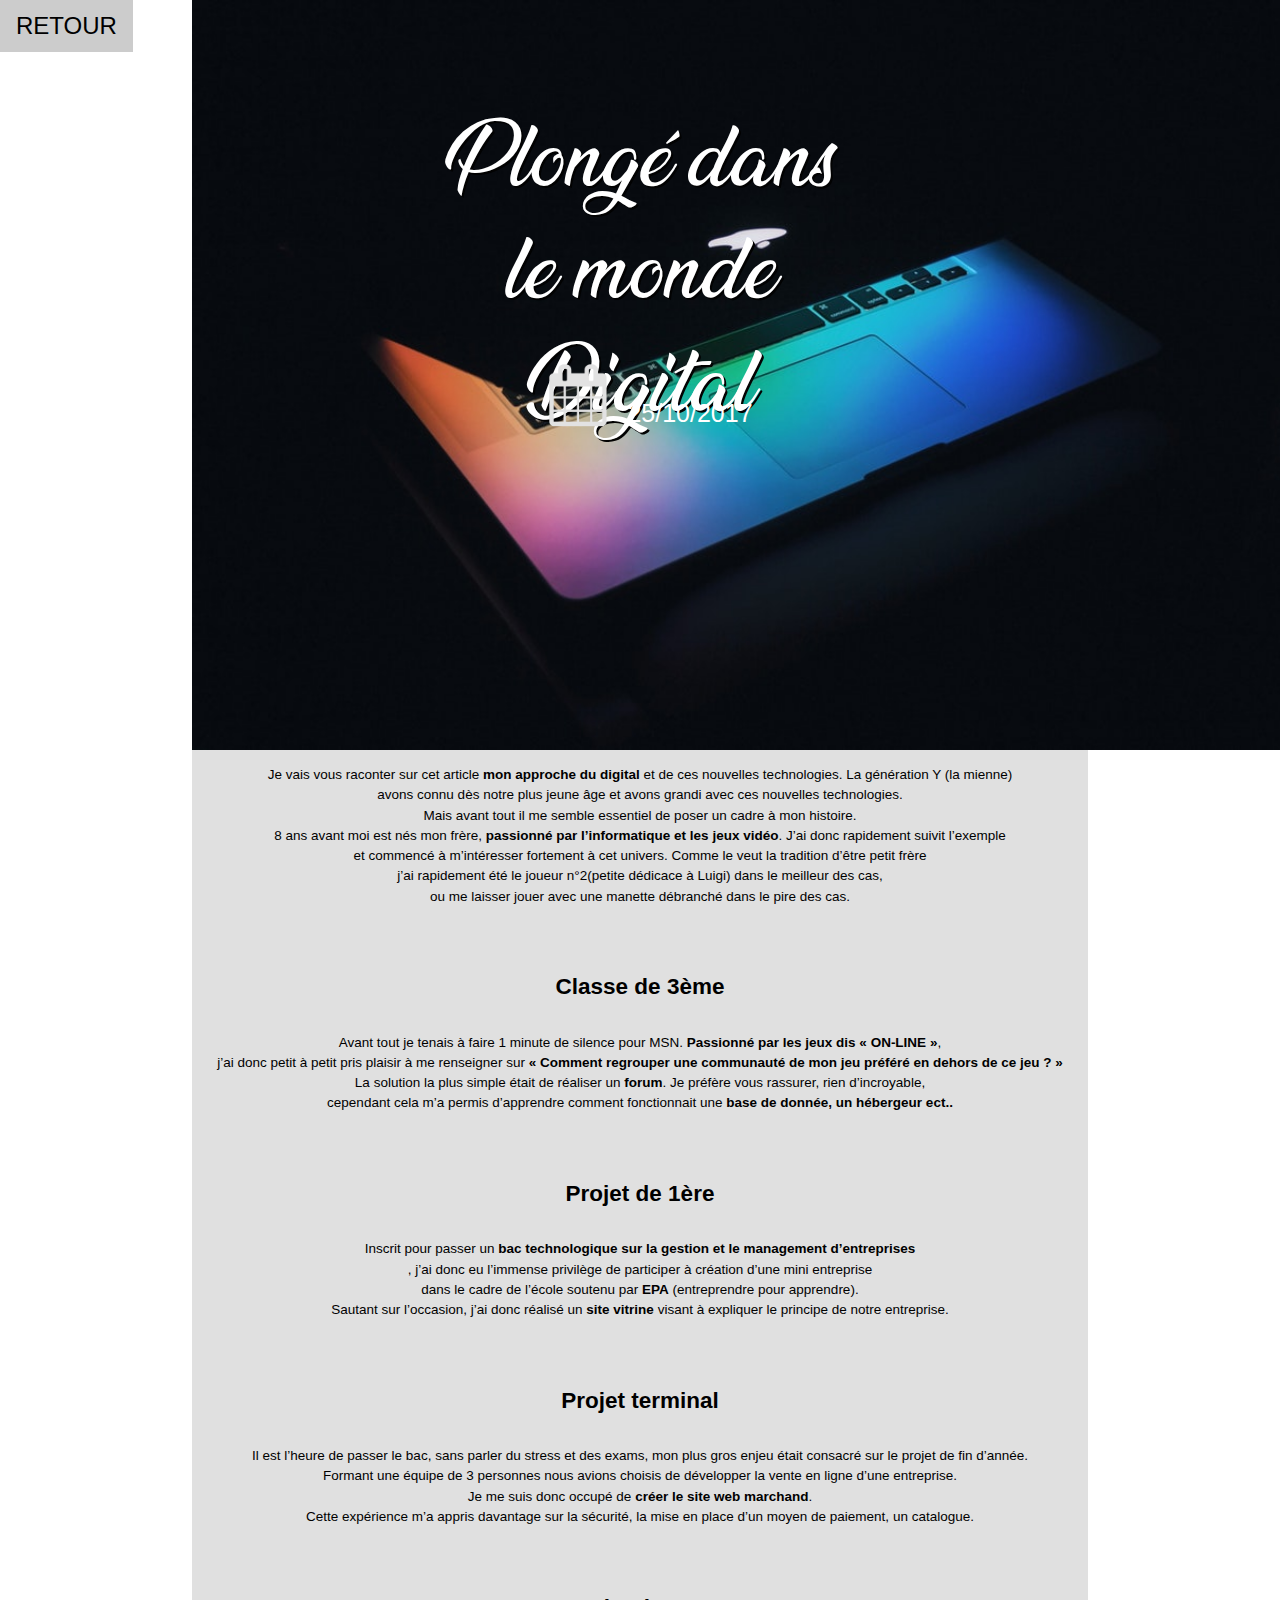
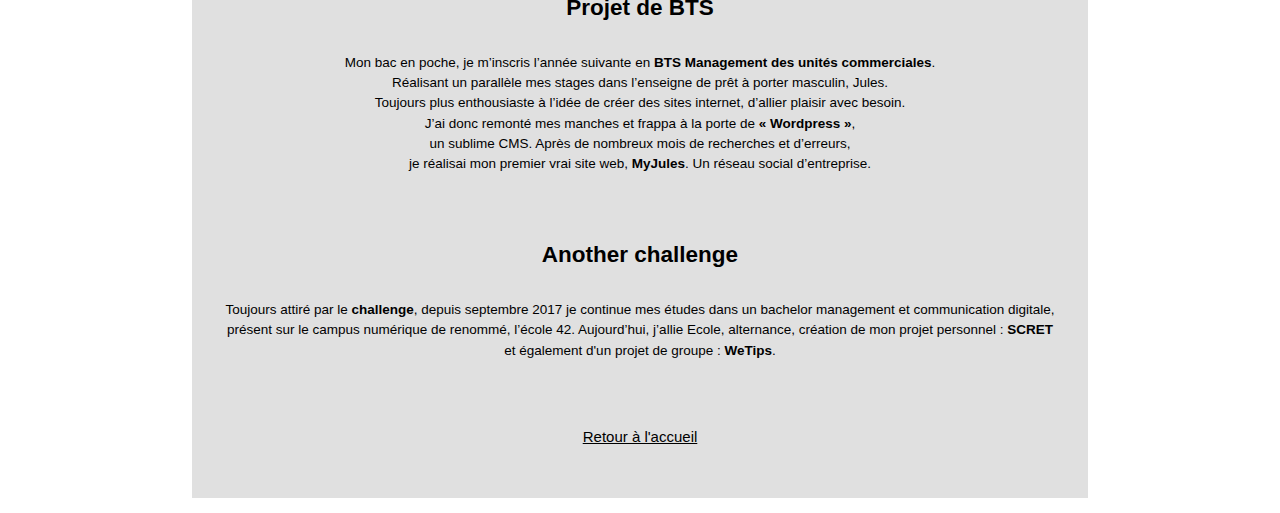
==== commit 9c7c9fc4: "Upload 7" ====
--- a/digital.html
+++ b/digital.html
@@ -1,5 +1,5 @@
 <!Doctype html>
-<html>
+<html lang="fr">
 
 <head>
     <title>DI STEFANO Guillaume | SCRET</title>
@@ -22,19 +22,18 @@
 
 <body>
     <header>
-        <a href="index.html">
-            <button class="w3-button w3-black w3-left w3-xlarge" onclick="w3_open()">RETOUR</button>
+        <a href="index.html" class="w3-button w3-black w3-left w3-xlarge" onclick="w3_open()">RETOUR
         </a>
     </header>
 
 
     <div class="articles">
         <div class="head w3-display-container ">
-            <img src="images/header_digital.jpg" alt="digital" width="100%" height="750px;">
+            <img src="images/header_digital.jpg" alt="digital" width="1110" height="750">
             <h1 style="text-shadow:2px 2px 0 #020202;font-size:500%;text-align:center" class="w3-display-topmiddle w3-container w3-text-white">
-            Plongé dans le monde Digital </h1>
+                Plongé dans le monde Digital </h1>
             <div class="date w3-display-container w3-display-middle w3-container">
-                <img class="calendrier" src="icones/calendrier.png" alt="icone1" height="100%">
+                <img class="calendrier" src="icones/calendrier.png" alt="icone1" height="100">
                 <p style="font-size:25px" class="w3-text-white">25/10/2017</p>
             </div>
         </div>
@@ -68,8 +67,8 @@
             </h3>
             <p style="text-align:center;font-size:90%">
                 Inscrit pour passer un
-                <b></b>bac technologique sur la gestion et le management d’entreprises</b>,
-                <br> j’ai donc eu l’immense privilège de participer à création d’une mini entreprise
+                <b>bac technologique sur la gestion et le management d’entreprises</b>
+                <br>, j’ai donc eu l’immense privilège de participer à création d’une mini entreprise
                 <br> dans le cadre de l’école soutenu par
                 <b>EPA</b> (entreprendre pour apprendre).
                 <br> Sautant sur l’occasion, j’ai donc réalisé un
--- a/articles.css
+++ b/articles.css
@@ -1,3 +1,5 @@
+<!Doctype html>{
+}
 @font-face {
 	font-family: "Ananda font";
 	src: url('font/Ananda-Personal-Use.ttf');
